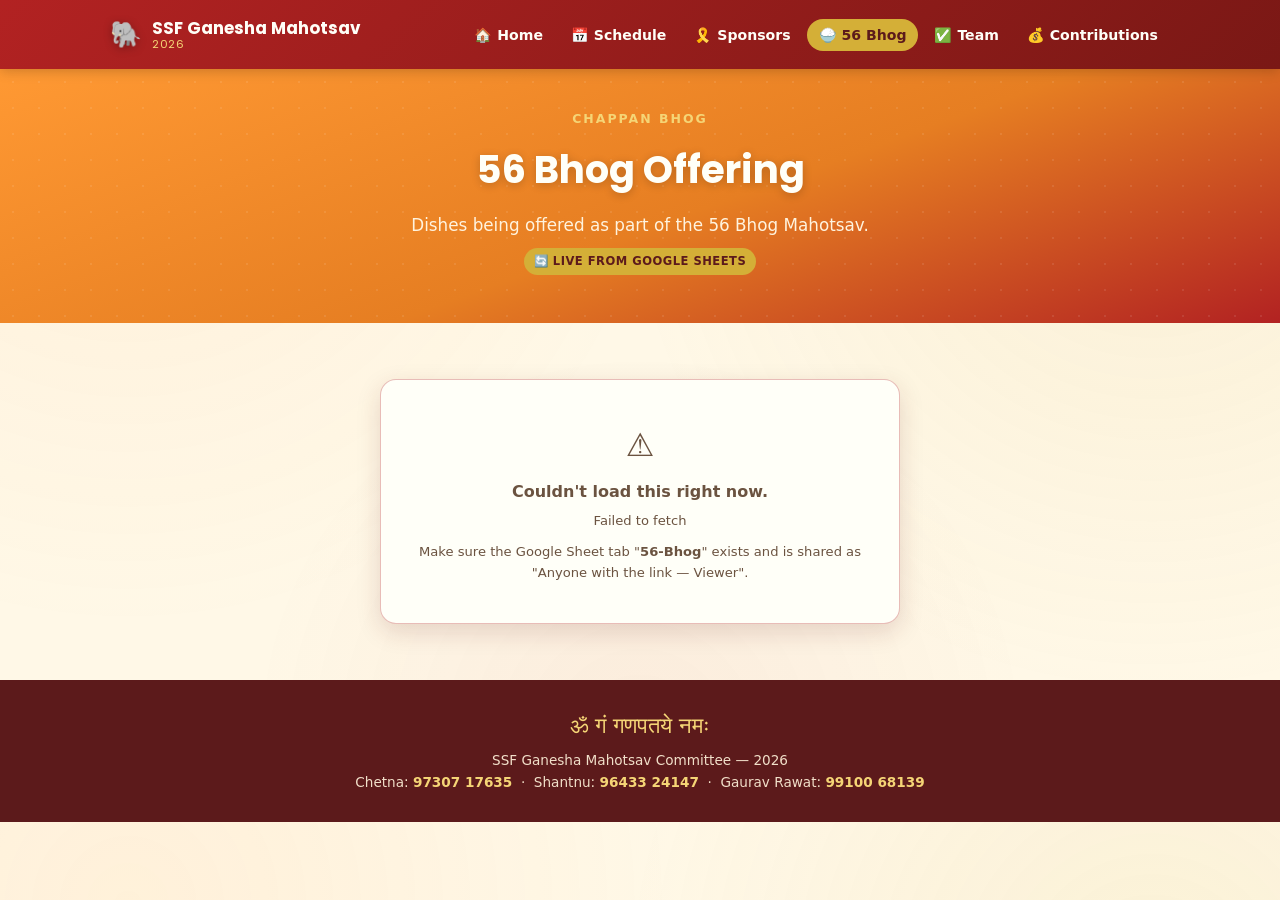
==== bhog.html @ 64272017 "Add Gaurav Rawat contact to committee footer Adds Gaurav Rawat's phone number as a tel: link alongsi" ====
<!DOCTYPE html>
<html lang="en">
<head>
<meta charset="UTF-8" />
<meta name="viewport" content="width=device-width, initial-scale=1.0" />
<title>56 Bhog | SSF Ganesha Mahotsav 2026</title>
<meta name="description" content="56 Bhog dish list for SSF Ganesha Mahotsav 2026, updated live from Google Sheets." />
<link rel="preconnect" href="https://fonts.googleapis.com">
<link href="https://fonts.googleapis.com/css2?family=Poppins:wght@600;700&display=swap" rel="stylesheet">
<link rel="stylesheet" href="assets/css/style.css" />
</head>
<body>

<header class="site-header">
  <nav class="nav">
    <a class="brand" href="index.html">
      <span class="brand-emblem">🐘</span>
      <span class="brand-text">SSF Ganesha Mahotsav<small>2026</small></span>
    </a>
    <button class="nav-toggle" aria-label="Toggle navigation">☰</button>
    <ul class="nav-links">
      <li><a href="index.html">🏠 Home</a></li>
      <li><a href="schedule.html">📅 Schedule</a></li>
      <li><a href="sponsorship.html">🎗️ Sponsors</a></li>
      <li><a href="bhog.html">🍚 56 Bhog</a></li>
      <li><a href="team.html">✅ Team</a></li>
      <li><a href="contributions.html">💰 Contributions</a></li>
    </ul>
  </nav>
</header>

<section class="hero" style="padding:40px 20px 48px;">
  <div class="hero-content">
    <div class="hero-eyebrow">Chappan Bhog</div>
    <h1 style="font-size:clamp(1.6rem,4.5vw,2.4rem);">56 Bhog Offering</h1>
    <p class="tagline">Dishes being offered as part of the 56 Bhog Mahotsav.</p>
    <span class="badge">🔄 Live from Google Sheets</span>
  </div>
</section>

<section class="section">
  <div id="bhog-root" class="container" style="padding:0;">
    <!-- Populated by assets/js/bhog.js -->
  </div>
</section>

<footer class="site-footer">
  <div class="om">ॐ गं गणपतये नमः</div>
  <p>SSF Ganesha Mahotsav Committee — 2026</p>
  <p class="contact-list">
    Chetna: <a href="tel:+919730717635">97307 17635</a>
    &nbsp;·&nbsp;
    Shantnu: <a href="tel:+919643324147">96433 24147</a>
    &nbsp;·&nbsp;
    Gaurav Rawat: <a href="tel:+919910068139">99100 68139</a>
  </p>
</footer>

<script src="assets/js/config.js"></script>
<script src="assets/js/main.js"></script>
<script src="assets/js/common.js"></script>
<script src="assets/js/bhog.js"></script>
</body>
</html>
---- assets/css/style.css ----
/* =========================================================
   SSF Ganesha Mahotsav 2026 — Theme
   Saffron, Gold, Red, White — Ganesh festival theme
   ========================================================= */

:root {
  --saffron: #FF9933;
  --saffron-dark: #E67E22;
  --gold: #D4AF37;
  --gold-light: #F5D576;
  --red: #B22222;
  --red-dark: #7A1815;
  --maroon: #5C1A1B;
  --white: #FFFFF8;
  --cream: #FFF8E7;
  --ink: #2B1B0E;
  --shadow: 0 8px 24px rgba(92, 26, 27, 0.15);
  --radius: 16px;
  --font-heading: 'Poppins', 'Segoe UI', sans-serif;
  --font-body: 'Segoe UI', system-ui, -apple-system, sans-serif;
}

* { box-sizing: border-box; margin: 0; padding: 0; }

html { scroll-behavior: smooth; }

body {
  font-family: var(--font-body);
  color: var(--ink);
  background: var(--cream);
  background-image:
    radial-gradient(circle at 10% 10%, rgba(255, 153, 51, 0.08) 0%, transparent 40%),
    radial-gradient(circle at 90% 20%, rgba(212, 175, 55, 0.10) 0%, transparent 40%),
    radial-gradient(circle at 50% 90%, rgba(178, 34, 34, 0.06) 0%, transparent 40%);
  line-height: 1.6;
}

img { max-width: 100%; display: block; }
a { color: inherit; text-decoration: none; }
ul { list-style: none; }

.container {
  width: 100%;
  max-width: 1100px;
  margin: 0 auto;
  padding: 0 20px;
}

/* ---------- Header / Nav ---------- */

.site-header {
  position: sticky;
  top: 0;
  z-index: 100;
  background: linear-gradient(135deg, var(--red) 0%, var(--red-dark) 100%);
  box-shadow: 0 2px 12px rgba(0,0,0,0.2);
}

.nav {
  display: flex;
  align-items: center;
  justify-content: space-between;
  padding: 14px 20px;
  max-width: 1100px;
  margin: 0 auto;
}

.brand {
  display: flex;
  align-items: center;
  gap: 10px;
  color: var(--white);
}

.brand-emblem {
  font-size: 1.6rem;
  filter: drop-shadow(0 2px 4px rgba(0,0,0,0.3));
}

.brand-text {
  font-family: var(--font-heading);
  font-weight: 700;
  font-size: 1.05rem;
  line-height: 1.2;
}

.brand-text small {
  display: block;
  font-weight: 400;
  font-size: 0.7rem;
  color: var(--gold-light);
  letter-spacing: 0.5px;
}

.nav-toggle {
  display: none;
  background: none;
  border: none;
  color: var(--white);
  font-size: 1.6rem;
  cursor: pointer;
}

.nav-links {
  display: flex;
  gap: 4px;
  flex-wrap: wrap;
  justify-content: flex-end;
}

.nav-links a {
  color: var(--white);
  font-weight: 600;
  font-size: 0.88rem;
  padding: 8px 12px;
  border-radius: 999px;
  transition: background 0.2s ease, color 0.2s ease;
  white-space: nowrap;
}

.nav-links a:hover,
.nav-links a.active {
  background: var(--gold);
  color: var(--maroon);
}

@media (max-width: 760px) {
  .nav-toggle { display: block; }
  .nav-links {
    position: absolute;
    top: 100%;
    left: 0;
    right: 0;
    flex-direction: column;
    background: var(--red-dark);
    padding: 10px 20px 18px;
    display: none;
    gap: 4px;
  }
  .nav-links.open { display: flex; }
  .nav-links a { padding: 12px 14px; }
}

/* ---------- Hero / Banner ---------- */

.hero {
  position: relative;
  overflow: hidden;
  background: linear-gradient(160deg, var(--saffron) 0%, var(--saffron-dark) 55%, var(--red) 100%);
  color: var(--white);
  text-align: center;
  padding: 56px 20px 64px;
}

.hero::before {
  content: "";
  position: absolute;
  inset: 0;
  background-image:
    radial-gradient(circle, rgba(255,255,255,0.18) 1px, transparent 1.5px);
  background-size: 26px 26px;
  opacity: 0.5;
}

.hero-content { position: relative; z-index: 1; max-width: 720px; margin: 0 auto; }

.hero-emblem {
  width: 110px;
  height: 110px;
  margin: 0 auto 18px;
  border-radius: 50%;
  background: radial-gradient(circle at 35% 30%, var(--gold-light), var(--gold) 70%);
  display: flex;
  align-items: center;
  justify-content: center;
  font-size: 3.2rem;
  box-shadow: 0 10px 30px rgba(0,0,0,0.25), 0 0 0 6px rgba(255,255,255,0.25);
}

.hero-poster {
  width: 260px;
  max-width: 70vw;
  border-radius: 18px;
  margin: 0 auto 20px;
  display: block;
  box-shadow: 0 12px 34px rgba(0,0,0,0.35), 0 0 0 4px rgba(255,255,255,0.3);
}

.hero-eyebrow {
  font-weight: 600;
  letter-spacing: 2px;
  text-transform: uppercase;
  font-size: 0.78rem;
  color: var(--gold-light);
  margin-bottom: 10px;
}

.hero h1 {
  font-family: var(--font-heading);
  font-size: clamp(1.9rem, 5vw, 3rem);
  font-weight: 700;
  margin-bottom: 12px;
  text-shadow: 0 2px 10px rgba(0,0,0,0.2);
}

.hero p.tagline {
  font-size: 1.05rem;
  color: #FFF3DE;
  margin-bottom: 8px;
}

.hero .dates {
  display: inline-block;
  margin-top: 14px;
  background: rgba(255,255,255,0.16);
  border: 1px solid rgba(255,255,255,0.35);
  padding: 8px 18px;
  border-radius: 999px;
  font-weight: 600;
  font-size: 0.9rem;
  backdrop-filter: blur(4px);
}

/* ---------- Countdown ---------- */

.countdown-wrap {
  margin-top: 32px;
}

.countdown {
  display: flex;
  gap: 12px;
  justify-content: center;
  flex-wrap: wrap;
}

.countdown .unit {
  background: var(--white);
  color: var(--maroon);
  border-radius: 14px;
  min-width: 78px;
  padding: 14px 10px;
  box-shadow: var(--shadow);
}

.countdown .unit .num {
  font-family: var(--font-heading);
  font-size: 1.8rem;
  font-weight: 700;
  color: var(--red);
}

.countdown .unit .label {
  font-size: 0.68rem;
  text-transform: uppercase;
  letter-spacing: 1px;
  color: var(--maroon);
  opacity: 0.75;
}

.countdown.finished .unit .num { color: var(--gold-light); }

/* ---------- Sections ---------- */

.section {
  padding: 56px 20px;
}

.section-title {
  text-align: center;
  font-family: var(--font-heading);
  font-size: clamp(1.5rem, 4vw, 2.1rem);
  color: var(--red-dark);
  margin-bottom: 8px;
}

.section-subtitle {
  text-align: center;
  color: #6b5340;
  max-width: 560px;
  margin: 0 auto 36px;
  font-size: 0.98rem;
}

/* ---------- Quick links ---------- */

.quick-links {
  display: grid;
  grid-template-columns: repeat(auto-fit, minmax(220px, 1fr));
  gap: 20px;
}

.quick-card {
  background: var(--white);
  border-radius: var(--radius);
  padding: 26px 20px;
  text-align: center;
  box-shadow: var(--shadow);
  border: 1px solid rgba(212,175,55,0.25);
  transition: transform 0.2s ease, box-shadow 0.2s ease;
}

.quick-card:hover {
  transform: translateY(-4px);
  box-shadow: 0 14px 30px rgba(92,26,27,0.2);
}

.quick-card .icon { font-size: 2.2rem; margin-bottom: 10px; }
.quick-card h3 { font-family: var(--font-heading); color: var(--red-dark); margin-bottom: 6px; font-size: 1.05rem; }
.quick-card p { font-size: 0.86rem; color: #6b5340; }

/* ---------- Schedule cards ---------- */

.schedule-grid {
  display: grid;
  grid-template-columns: repeat(auto-fit, minmax(260px, 1fr));
  gap: 22px;
}

.day-card {
  background: var(--white);
  border-radius: var(--radius);
  overflow: hidden;
  box-shadow: var(--shadow);
  border: 1px solid rgba(212,175,55,0.25);
  display: flex;
  flex-direction: column;
}

.day-card .day-head {
  background: linear-gradient(120deg, var(--saffron) 0%, var(--red) 100%);
  color: var(--white);
  padding: 16px 18px;
  display: flex;
  justify-content: space-between;
  align-items: baseline;
}

.day-card .day-head .day-name {
  font-family: var(--font-heading);
  font-weight: 700;
  font-size: 1.15rem;
}

.day-card .day-head .day-date {
  font-size: 0.78rem;
  opacity: 0.9;
}

.day-card .day-body {
  padding: 16px 18px 20px;
  flex: 1;
  display: flex;
  flex-direction: column;
  gap: 10px;
}

.event-item {
  border-left: 3px solid var(--gold);
  padding-left: 12px;
}

.event-item .event-time {
  font-size: 0.75rem;
  font-weight: 700;
  color: var(--red);
  text-transform: uppercase;
  letter-spacing: 0.5px;
}

.event-item .event-name {
  font-weight: 600;
  color: var(--ink);
  margin: 2px 0;
}

.event-item .event-desc {
  font-size: 0.85rem;
  color: #6b5340;
}

.event-item .event-venue {
  font-size: 0.78rem;
  color: var(--saffron-dark);
  margin-top: 2px;
}

.event-item .event-venue::before { content: "📍 "; }

/* ---------- Generic info cards (Sponsors / Bhog / Team) ---------- */

.info-grid {
  display: grid;
  grid-template-columns: repeat(auto-fit, minmax(240px, 1fr));
  gap: 18px;
}

.info-card {
  background: var(--white);
  border-radius: var(--radius);
  padding: 20px 20px;
  box-shadow: var(--shadow);
  border: 1px solid rgba(212,175,55,0.25);
}

.info-card .info-eyebrow {
  font-size: 0.7rem;
  font-weight: 700;
  text-transform: uppercase;
  letter-spacing: 0.5px;
  color: var(--saffron-dark);
  margin-bottom: 4px;
}

.info-card h3 {
  font-family: var(--font-heading);
  color: var(--red-dark);
  font-size: 1.05rem;
  margin-bottom: 6px;
}

.info-card p {
  font-size: 0.88rem;
  color: #6b5340;
}

.info-card .info-meta {
  margin-top: 10px;
  display: flex;
  flex-wrap: wrap;
  gap: 8px;
  align-items: center;
}

.status-pill {
  display: inline-block;
  font-size: 0.7rem;
  font-weight: 700;
  padding: 3px 10px;
  border-radius: 999px;
  text-transform: uppercase;
  letter-spacing: 0.4px;
}

.status-pill.status-in-progress { background: var(--gold); color: var(--maroon); }
.status-pill.status-not-started { background: #e9e0d0; color: #8a725a; }
.status-pill.status-completed { background: #4c8c4a; color: var(--white); }
.status-pill.status-default { background: #e9e0d0; color: #8a725a; }

.owners-list {
  font-size: 0.85rem;
  color: var(--ink);
  font-weight: 600;
}

/* ---------- Contributions ---------- */

.total-banner {
  background: linear-gradient(120deg, var(--gold) 0%, var(--gold-light) 100%);
  color: var(--maroon);
  font-family: var(--font-heading);
  font-weight: 700;
  font-size: 1.2rem;
  text-align: center;
  padding: 16px 20px;
  border-radius: var(--radius);
  box-shadow: var(--shadow);
  margin-bottom: 22px;
}

.contrib-table-wrap {
  overflow-x: auto;
  background: var(--white);
  border-radius: var(--radius);
  box-shadow: var(--shadow);
  border: 1px solid rgba(212,175,55,0.25);
}

.contrib-table {
  width: 100%;
  border-collapse: collapse;
  font-size: 0.92rem;
}

.contrib-table th,
.contrib-table td {
  padding: 12px 16px;
  text-align: left;
  border-bottom: 1px solid rgba(212,175,55,0.2);
  white-space: nowrap;
}

.contrib-table th {
  background: var(--maroon);
  color: var(--white);
  font-family: var(--font-heading);
  font-weight: 700;
  font-size: 0.78rem;
  text-transform: uppercase;
  letter-spacing: 0.4px;
}

.contrib-table tbody tr:last-child td { border-bottom: none; }
.contrib-table tbody tr:nth-child(even) { background: rgba(255,153,51,0.05); }

/* ---------- States: loading / error / empty ---------- */

.state-box {
  text-align: center;
  padding: 40px 20px;
  color: #6b5340;
  background: var(--white);
  border-radius: var(--radius);
  box-shadow: var(--shadow);
  max-width: 520px;
  margin: 0 auto;
}

.state-box .spinner {
  width: 34px;
  height: 34px;
  margin: 0 auto 14px;
  border: 4px solid var(--gold-light);
  border-top-color: var(--red);
  border-radius: 50%;
  animation: spin 0.9s linear infinite;
}

@keyframes spin { to { transform: rotate(360deg); } }

.state-box.error { border: 1px solid rgba(178,34,34,0.3); }
.state-box.error .icon { font-size: 2rem; margin-bottom: 8px; }

/* ---------- Footer ---------- */

.site-footer {
  background: var(--maroon);
  color: #F1DFC9;
  text-align: center;
  padding: 28px 20px;
  font-size: 0.85rem;
}

.site-footer .om { font-size: 1.4rem; margin-bottom: 6px; color: var(--gold-light); }
.site-footer a { color: var(--gold-light); font-weight: 600; }

/* ---------- Misc ---------- */

.badge {
  display: inline-block;
  background: var(--gold);
  color: var(--maroon);
  font-size: 0.72rem;
  font-weight: 700;
  padding: 4px 10px;
  border-radius: 999px;
  text-transform: uppercase;
  letter-spacing: 0.5px;
}

.refresh-note {
  text-align: center;
  font-size: 0.78rem;
  color: #8a725a;
  margin-top: 24px;
}

.btn {
  display: inline-block;
  background: var(--gold);
  color: var(--maroon);
  font-weight: 700;
  padding: 10px 22px;
  border-radius: 999px;
  box-shadow: var(--shadow);
  transition: transform 0.2s ease;
}

.btn:hover { transform: translateY(-2px); }
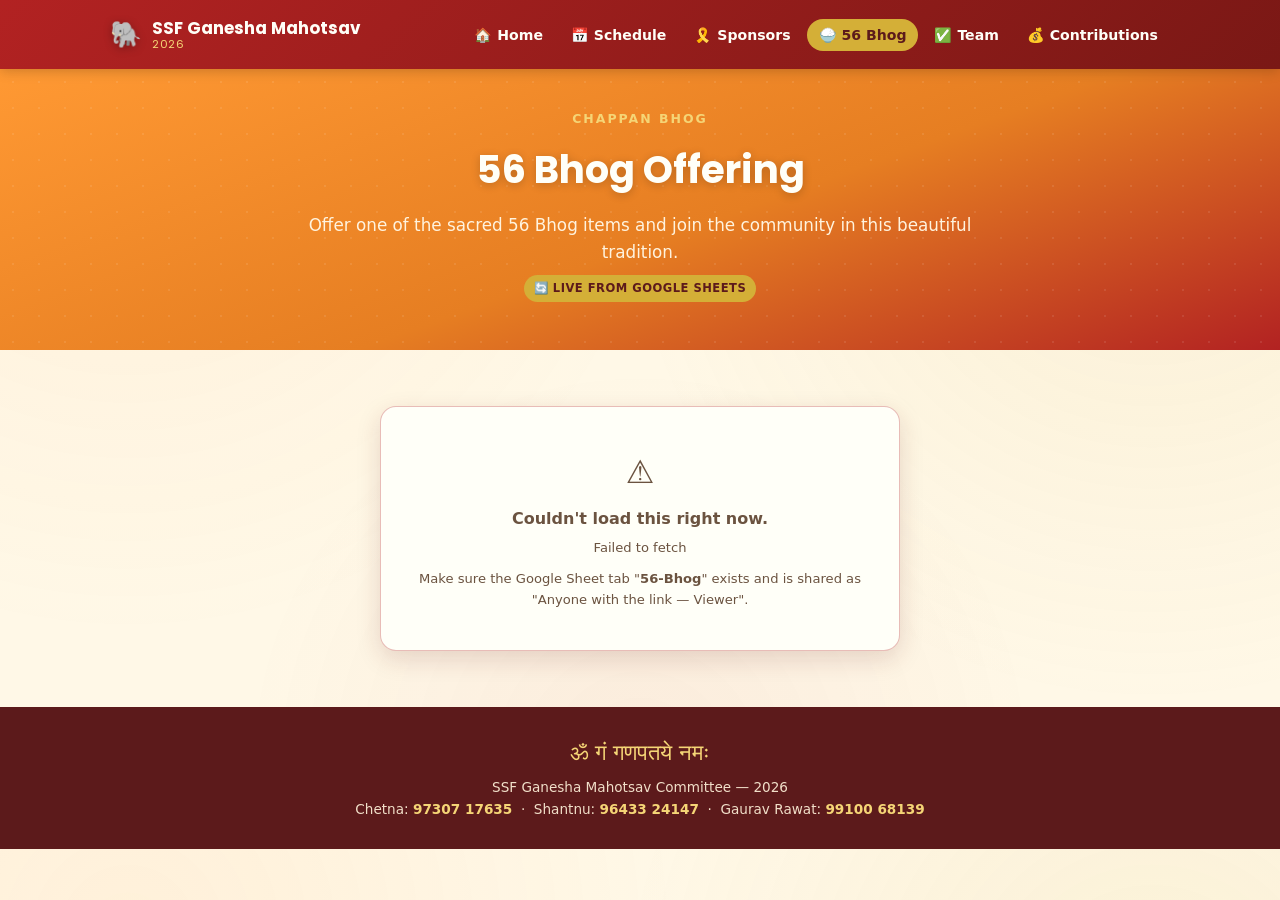
==== commit 8e77ae4c: "Show 56 Bhog offerings as a Sr. No. / Resident / Item table Replaces the card grid with a table (Sr." ====
--- a/bhog.html
+++ b/bhog.html
@@ -33,7 +33,7 @@
   <div class="hero-content">
     <div class="hero-eyebrow">Chappan Bhog</div>
     <h1 style="font-size:clamp(1.6rem,4.5vw,2.4rem);">56 Bhog Offering</h1>
-    <p class="tagline">Dishes being offered as part of the 56 Bhog Mahotsav.</p>
+    <p class="tagline">Offer one of the sacred 56 Bhog items and join the community in this beautiful tradition.</p>
     <span class="badge">🔄 Live from Google Sheets</span>
   </div>
 </section>
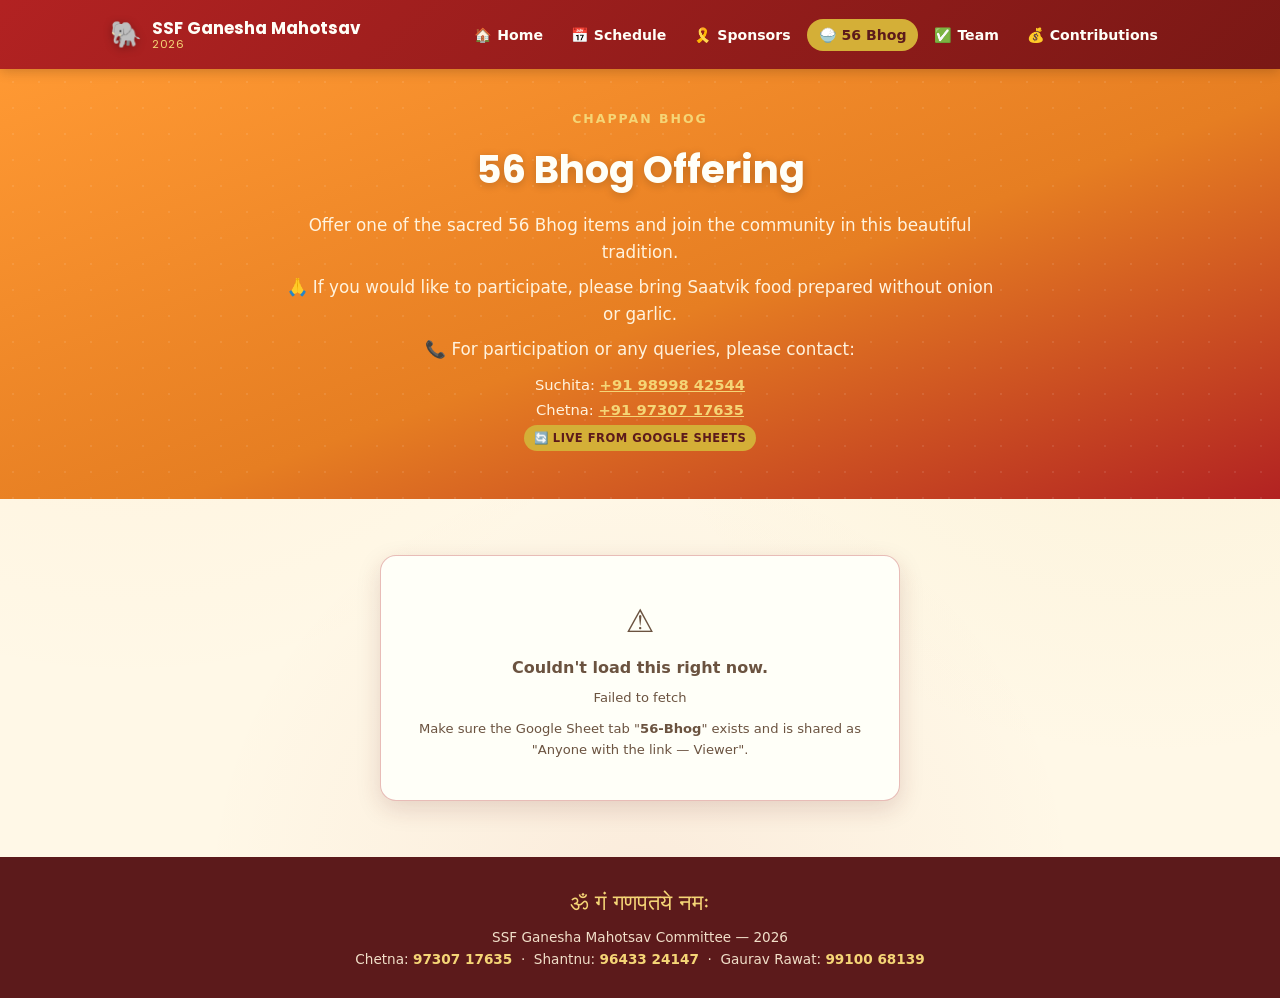
==== commit ae7f476b: "Add 56 Bhog participation details" ====
--- a/bhog.html
+++ b/bhog.html
@@ -8,6 +8,13 @@
 <link rel="preconnect" href="https://fonts.googleapis.com">
 <link href="https://fonts.googleapis.com/css2?family=Poppins:wght@600;700&display=swap" rel="stylesheet">
 <link rel="stylesheet" href="assets/css/style.css" />
+<style>
+  /* Page-only refinement — scoped to this page via its own <style> tag.
+     assets/css/style.css (the shared stylesheet) is intentionally left untouched. */
+  .hero-contact { margin-top: 10px; }
+  .hero-contact p { font-size: 0.92rem; color: #FFF3DE; margin: 2px 0; }
+  .hero-contact a { color: var(--gold-light); font-weight: 700; text-decoration: underline; }
+</style>
 </head>
 <body>
 
@@ -34,6 +41,12 @@
     <div class="hero-eyebrow">Chappan Bhog</div>
     <h1 style="font-size:clamp(1.6rem,4.5vw,2.4rem);">56 Bhog Offering</h1>
     <p class="tagline">Offer one of the sacred 56 Bhog items and join the community in this beautiful tradition.</p>
+    <p class="tagline">🙏 If you would like to participate, please bring Saatvik food prepared without onion or garlic.</p>
+    <p class="tagline">📞 For participation or any queries, please contact:</p>
+    <div class="hero-contact">
+      <p>Suchita: <a href="tel:+919899842544">+91 98998 42544</a></p>
+      <p>Chetna: <a href="tel:+919730717635">+91 97307 17635</a></p>
+    </div>
     <span class="badge">🔄 Live from Google Sheets</span>
   </div>
 </section>
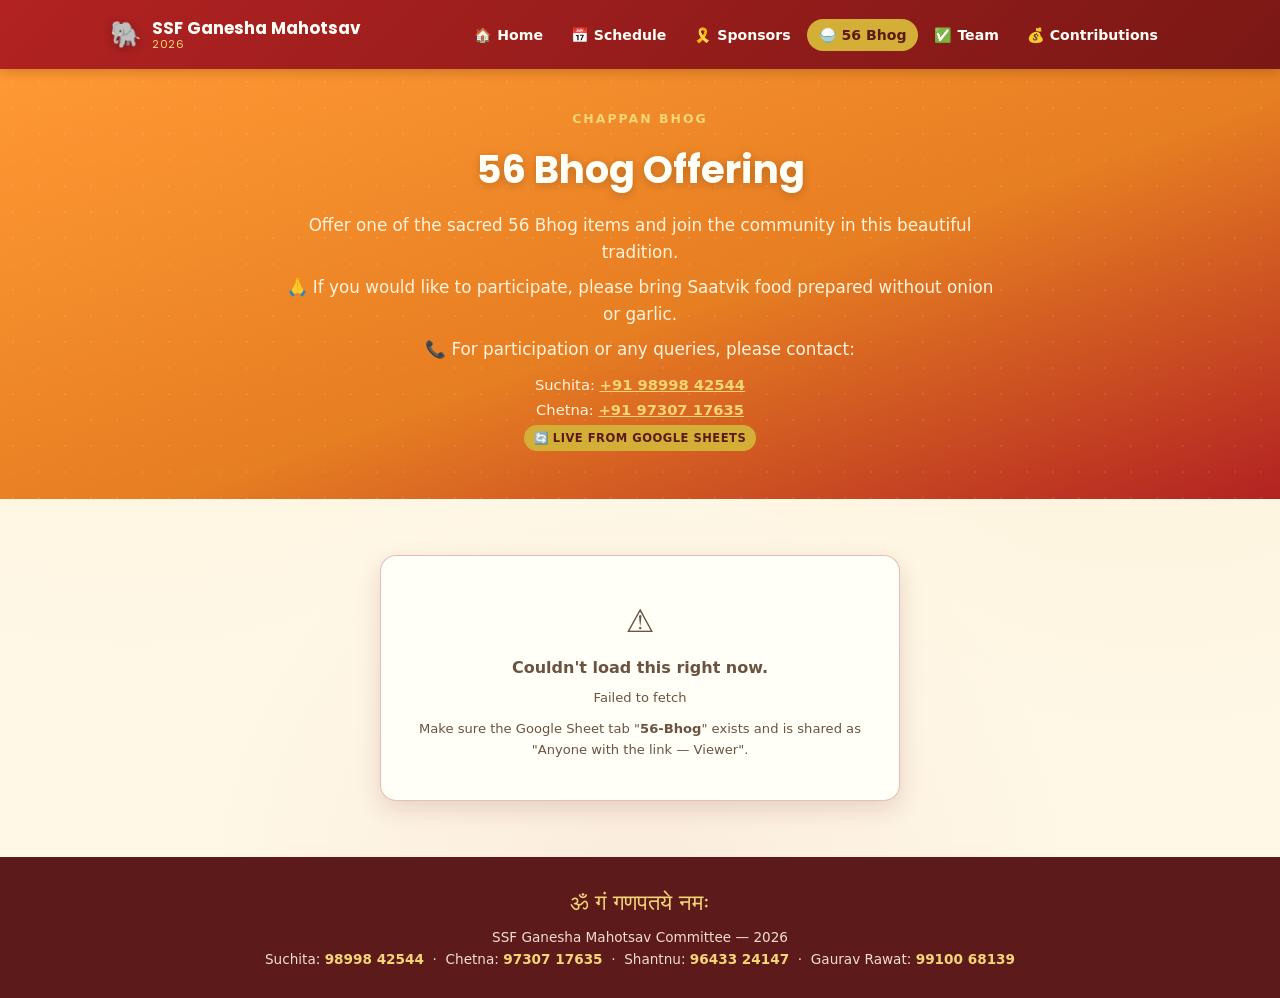
==== commit 8d6ff5c1: "Add Suchita to footer contact list across remaining pages Same addition already made to the Home pag" ====
--- a/bhog.html
+++ b/bhog.html
@@ -3,6 +3,9 @@
 <head>
 <meta charset="UTF-8" />
 <meta name="viewport" content="width=device-width, initial-scale=1.0" />
+<!-- Google Analytics 4 (GA4) — Measurement ID is configured in assets/js/analytics.js -->
+<script async src="https://www.googletagmanager.com/gtag/js?id=G-GW73T1PR2L"></script>
+<script src="assets/js/analytics.js"></script>
 <title>56 Bhog | SSF Ganesha Mahotsav 2026</title>
 <meta name="description" content="56 Bhog dish list for SSF Ganesha Mahotsav 2026, updated live from Google Sheets." />
 <link rel="preconnect" href="https://fonts.googleapis.com">
@@ -61,6 +64,8 @@
   <div class="om">ॐ गं गणपतये नमः</div>
   <p>SSF Ganesha Mahotsav Committee — 2026</p>
   <p class="contact-list">
+    Suchita: <a href="tel:+919899842544">98998 42544</a>
+    &nbsp;·&nbsp;
     Chetna: <a href="tel:+919730717635">97307 17635</a>
     &nbsp;·&nbsp;
     Shantnu: <a href="tel:+919643324147">96433 24147</a>
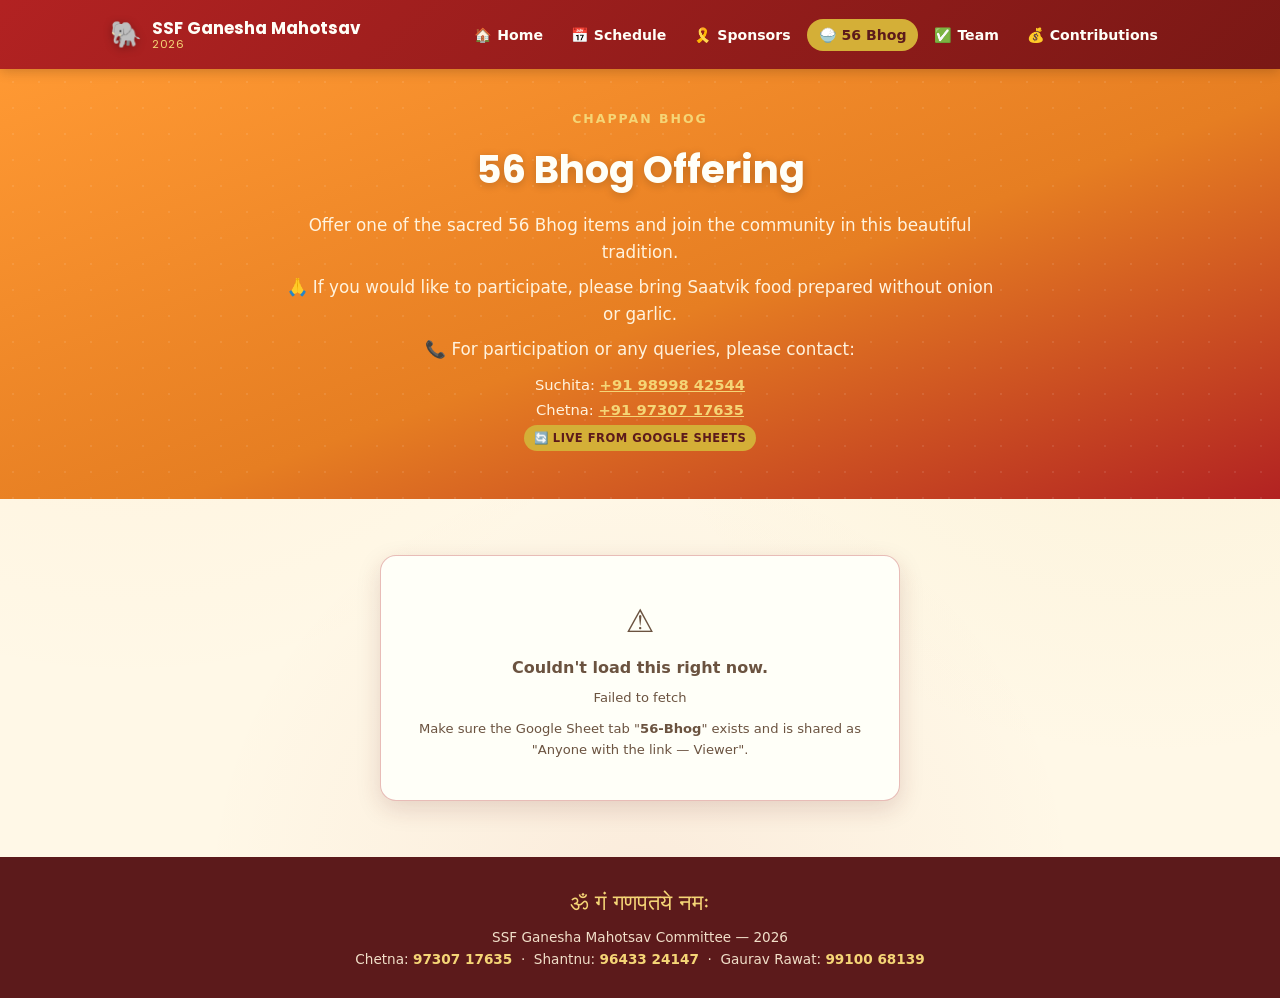
==== commit d860879f: "Remove Suchita from footer contact lists Reverts the two prior additions across all 8 pages.  Co-Aut" ====
--- a/bhog.html
+++ b/bhog.html
@@ -64,8 +64,6 @@
   <div class="om">ॐ गं गणपतये नमः</div>
   <p>SSF Ganesha Mahotsav Committee — 2026</p>
   <p class="contact-list">
-    Suchita: <a href="tel:+919899842544">98998 42544</a>
-    &nbsp;·&nbsp;
     Chetna: <a href="tel:+919730717635">97307 17635</a>
     &nbsp;·&nbsp;
     Shantnu: <a href="tel:+919643324147">96433 24147</a>
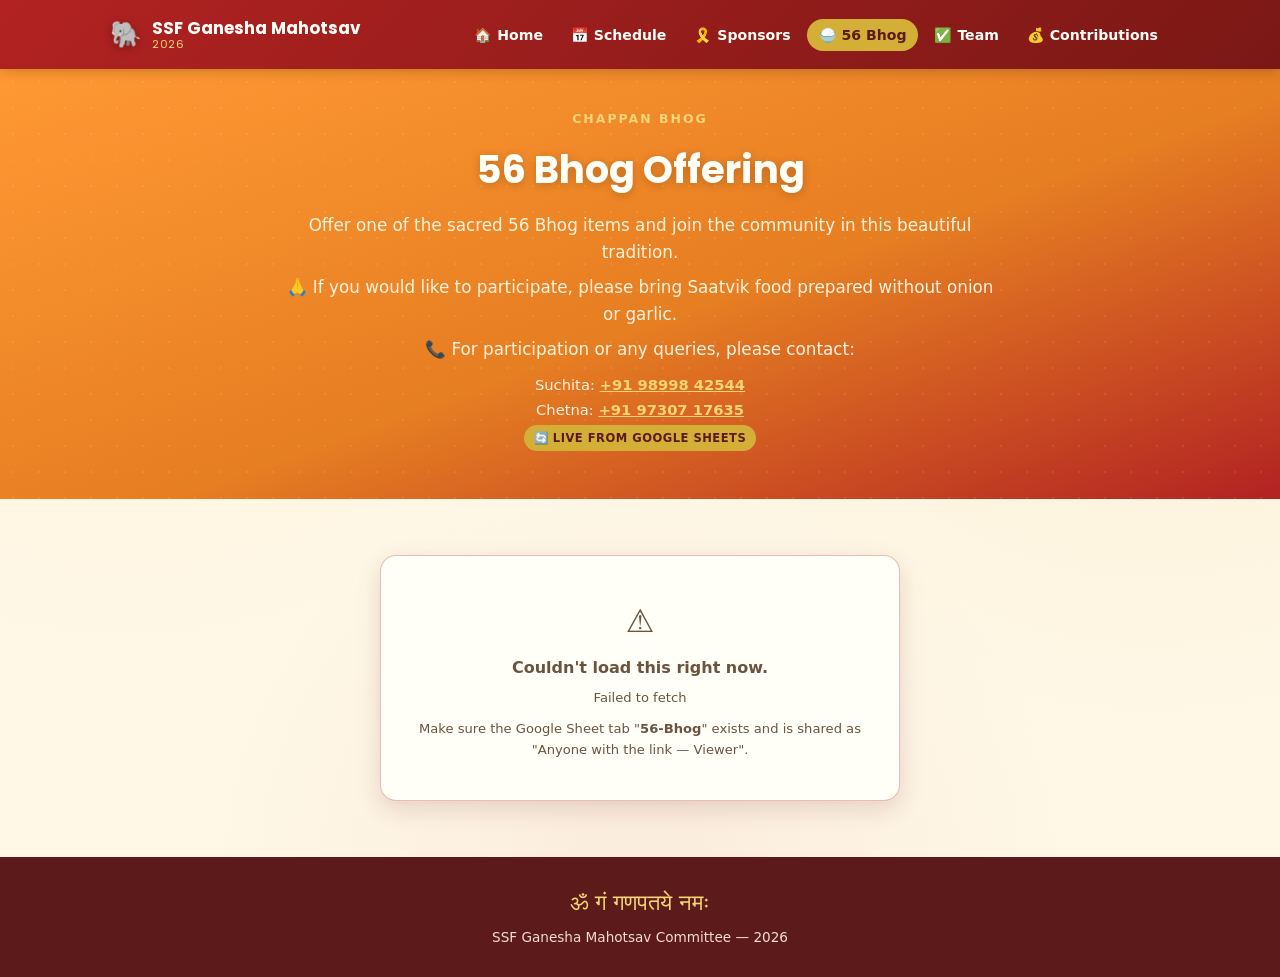
==== commit 6175290e: "Remove all names/phone numbers from footer contact lists Footers now show only the Om symbol and com" ====
--- a/bhog.html
+++ b/bhog.html
@@ -63,13 +63,6 @@
 <footer class="site-footer">
   <div class="om">ॐ गं गणपतये नमः</div>
   <p>SSF Ganesha Mahotsav Committee — 2026</p>
-  <p class="contact-list">
-    Chetna: <a href="tel:+919730717635">97307 17635</a>
-    &nbsp;·&nbsp;
-    Shantnu: <a href="tel:+919643324147">96433 24147</a>
-    &nbsp;·&nbsp;
-    Gaurav Rawat: <a href="tel:+919910068139">99100 68139</a>
-  </p>
 </footer>
 
 <script src="assets/js/config.js"></script>
